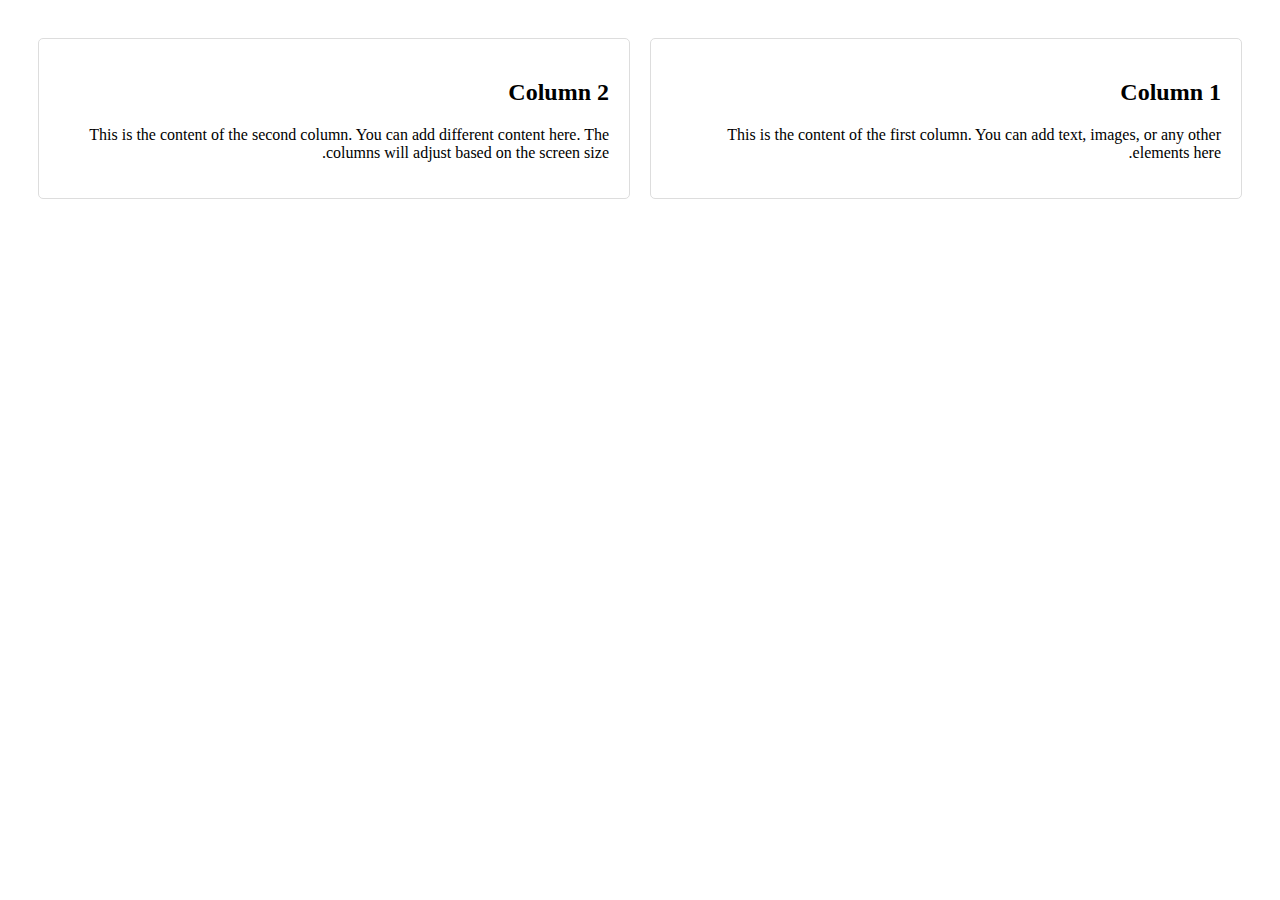
==== src/main/resources/templates/dashboard.html @ 59d4da1f "worked to dashboard (Security evaluator doesn't work)" ====
<html lang="fa" dir="rtl">
<head>
    <meta charset="UTF-8">
    <script th:src="@{/theme/js/jquery-3.7.1.min.js}"></script>
    <script th:src="@{/theme/js/bootstrap.min.js}"></script>
    <link rel="stylesheet" th:href="@{/theme/css/bootstrap.min.css}">
    <link rel="stylesheet" th:href="@{/theme/css/MainTheme.css}">
    <link rel="stylesheet" th:href="@{/fonts/Vazir.ttf}">
    <title>[[${title}]]</title>
    <style>
        .container {
            display: flex;
            flex-wrap: wrap;
            justify-content: space-between;
            padding: 20px;
        }

        .column {
            width: 600px;
            flex: 1;
            margin: 10px;
            padding: 20px;
            border: 1px solid #ddd;
            border-radius: 5px;
            box-sizing: border-box;
        }
    </style>
</head>
<body class="page">

    <div class="container">
        <div class="column">
            <h2>Column 1</h2>
            <p>This is the content of the first column. You can add text, images, or any other elements here.</p>
        </div>

        <div class="column">
            <h2>Column 2</h2>
            <p>This is the content of the second column. You can add different content here. The columns will adjust
                based on the screen size.</p>
        </div>
    </div>


    <div th:if="${toast != null}">
        <div th:insert="~{fragments/webToast :: toast}"></div>
    </div>


</body>
</html>
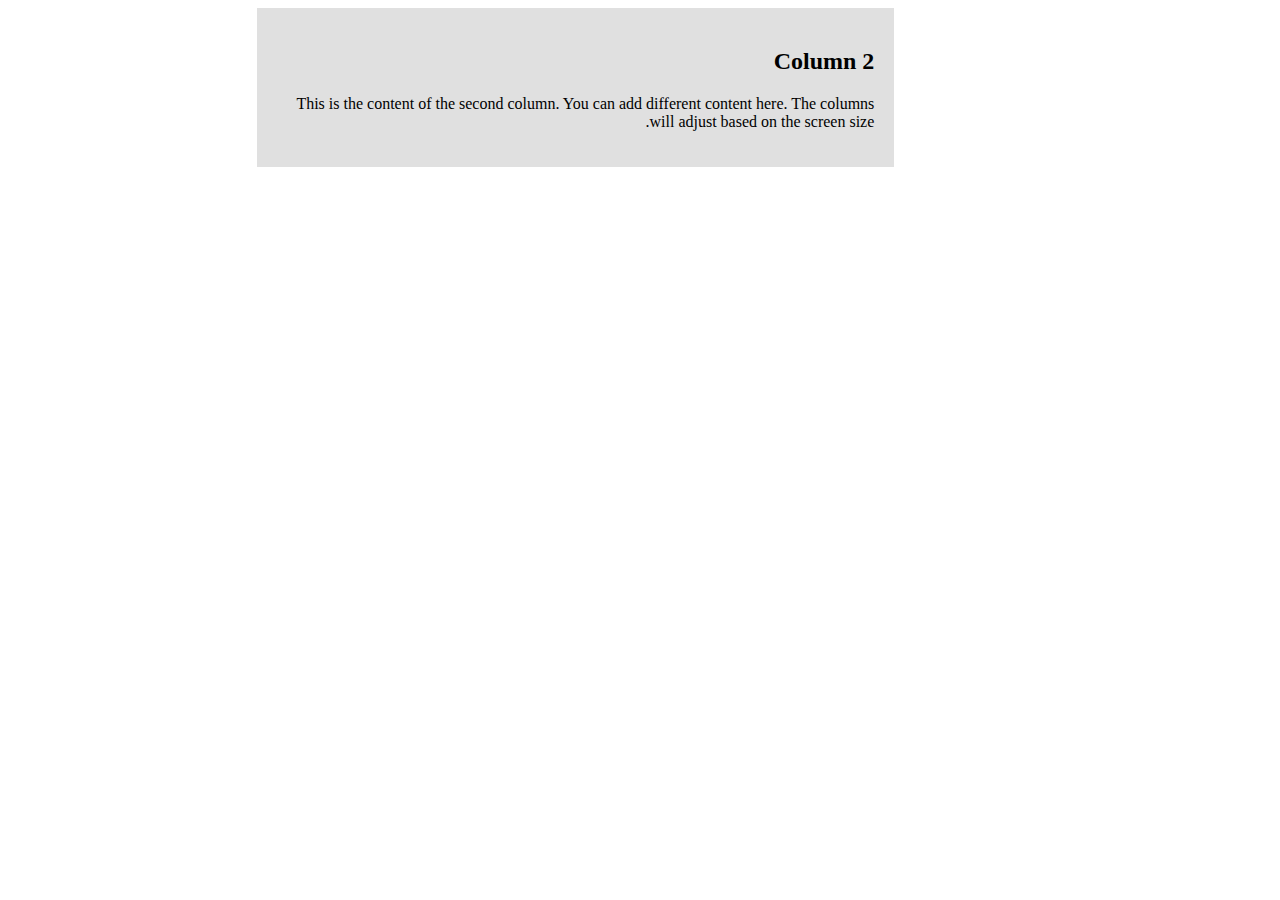
==== commit a08dc4f7: "Designing dashboard" ====
--- a/src/main/resources/templates/dashboard.html
+++ b/src/main/resources/templates/dashboard.html
@@ -9,36 +9,50 @@
     <title>[[${title}]]</title>
     <style>
         .container {
-            display: flex;
-            flex-wrap: wrap;
-            justify-content: space-between;
-            padding: 20px;
+            width: 80%;
+            margin: 0 auto;
         }
 
-        .column {
-            width: 600px;
-            flex: 1;
-            margin: 10px;
+        .right-div {
+            width: 28%;
+            float: right;
             padding: 20px;
-            border: 1px solid #ddd;
-            border-radius: 5px;
+            margin-left: 1%;
             box-sizing: border-box;
+        }
+
+        .left-div {
+            width: 70%;
+            float: right;
+            background-color: #e0e0e0;
+            padding: 20px;
+            box-sizing: border-box;
+        }
+
+        .clearfix::after {
+            content: "";
+            display: table;
+            clear: both;
         }
     </style>
 </head>
 <body class="page">
+<main style="max-width: 90%;">
 
-    <div class="container">
-        <div class="column">
-            <h2>Column 1</h2>
-            <p>This is the content of the first column. You can add text, images, or any other elements here.</p>
+    <div class="container block clearfix">
+
+        <div class="right-div">
+            <div th:insert="~{fragments/userInformation :: userInformation}"></div>
         </div>
 
-        <div class="column">
+        <div class="left-div">
             <h2>Column 2</h2>
             <p>This is the content of the second column. You can add different content here. The columns will adjust
                 based on the screen size.</p>
         </div>
+
+
+
     </div>
 
 
@@ -46,6 +60,6 @@
         <div th:insert="~{fragments/webToast :: toast}"></div>
     </div>
 
-
+</main>
 </body>
 </html>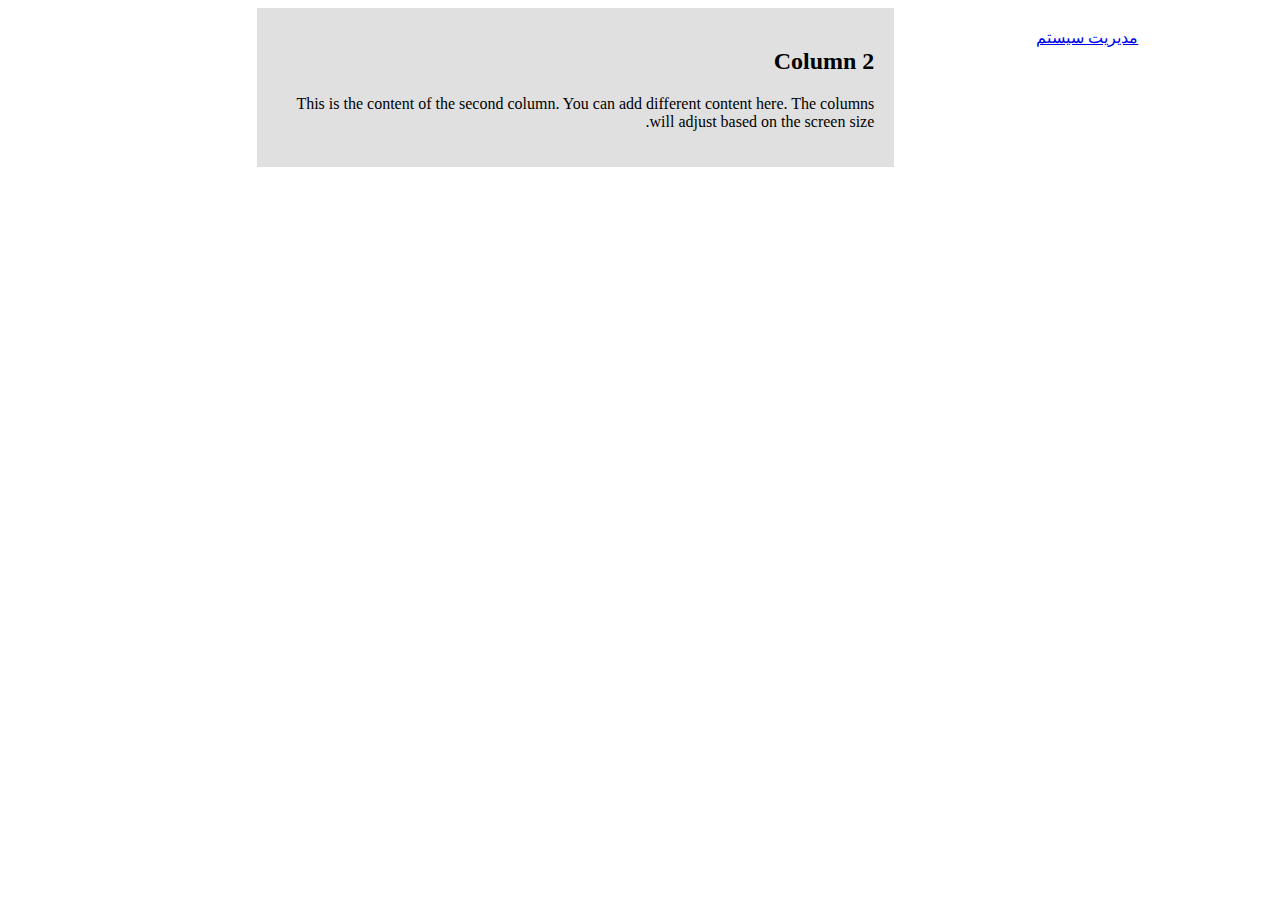
==== commit 05d1ff58: "Management Added" ====
--- a/src/main/resources/templates/dashboard.html
+++ b/src/main/resources/templates/dashboard.html
@@ -43,6 +43,9 @@
 
         <div class="right-div">
             <div th:insert="~{fragments/userInformation :: userInformation}"></div>
+            <div th:if="${isAdmin}">
+                <a href="dashboard/management" role="button" class="btn btn-primary btn-block">مدیریت سیستم</a>
+            </div>
         </div>
 
         <div class="left-div">
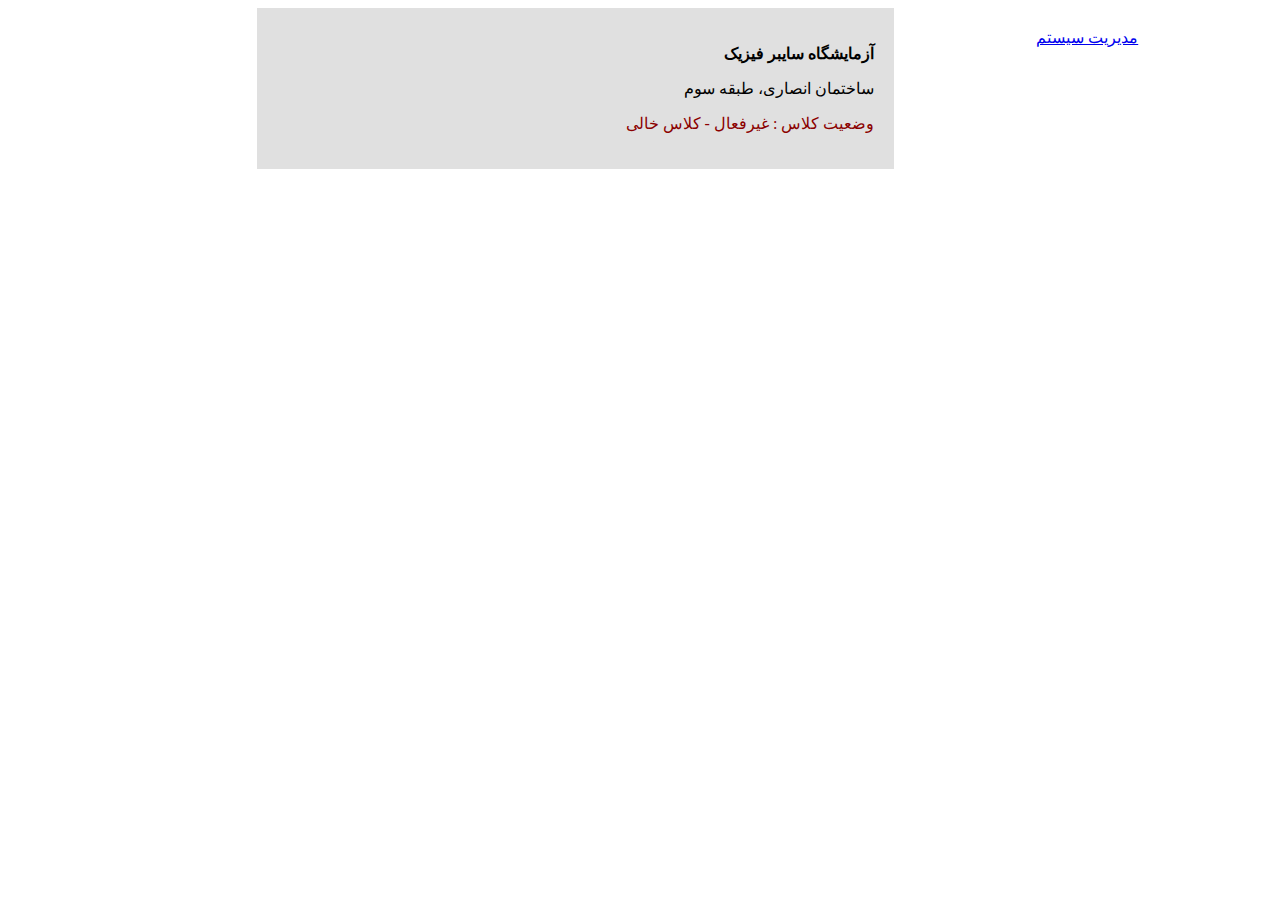
==== commit dacd9f32: "Motion Connected to class" ====
--- a/src/main/resources/templates/dashboard.html
+++ b/src/main/resources/templates/dashboard.html
@@ -49,9 +49,9 @@
         </div>
 
         <div class="left-div">
-            <h2>Column 2</h2>
-            <p>This is the content of the second column. You can add different content here. The columns will adjust
-                based on the screen size.</p>
+            <p><strong>آزمایشگاه سایبر فیزیک</strong></p>
+            <p>ساختمان انصاری، طبقه سوم</p>
+            <p style="color: darkred" id="statusP">وضعیت کلاس : غیرفعال - کلاس خالی</p>
         </div>
 
 
@@ -65,4 +65,27 @@
 
 </main>
 </body>
+<script>
+    setInterval(function()
+    {
+        $.ajax({
+            type:"post",
+            url:"dashboard/checkIsClassActive",
+            datatype:"html",
+            success:function(data)
+            {
+                if(data){
+                    $("#statusP").css("color" , "darkgreen");
+                    $("#statusP").text("وضعیت کلاس : فعال - حضور افراد");
+                    console.log("true");
+                }else{
+                    $("#statusP").css("color" , "darkred");
+                    $("#statusP").text("وضعیت کلاس : غیرفعال - کلاس خالی");
+                    console.log("false");
+
+                }
+            }
+        });
+    }, 500);//time in milliseconds
+</script>
 </html>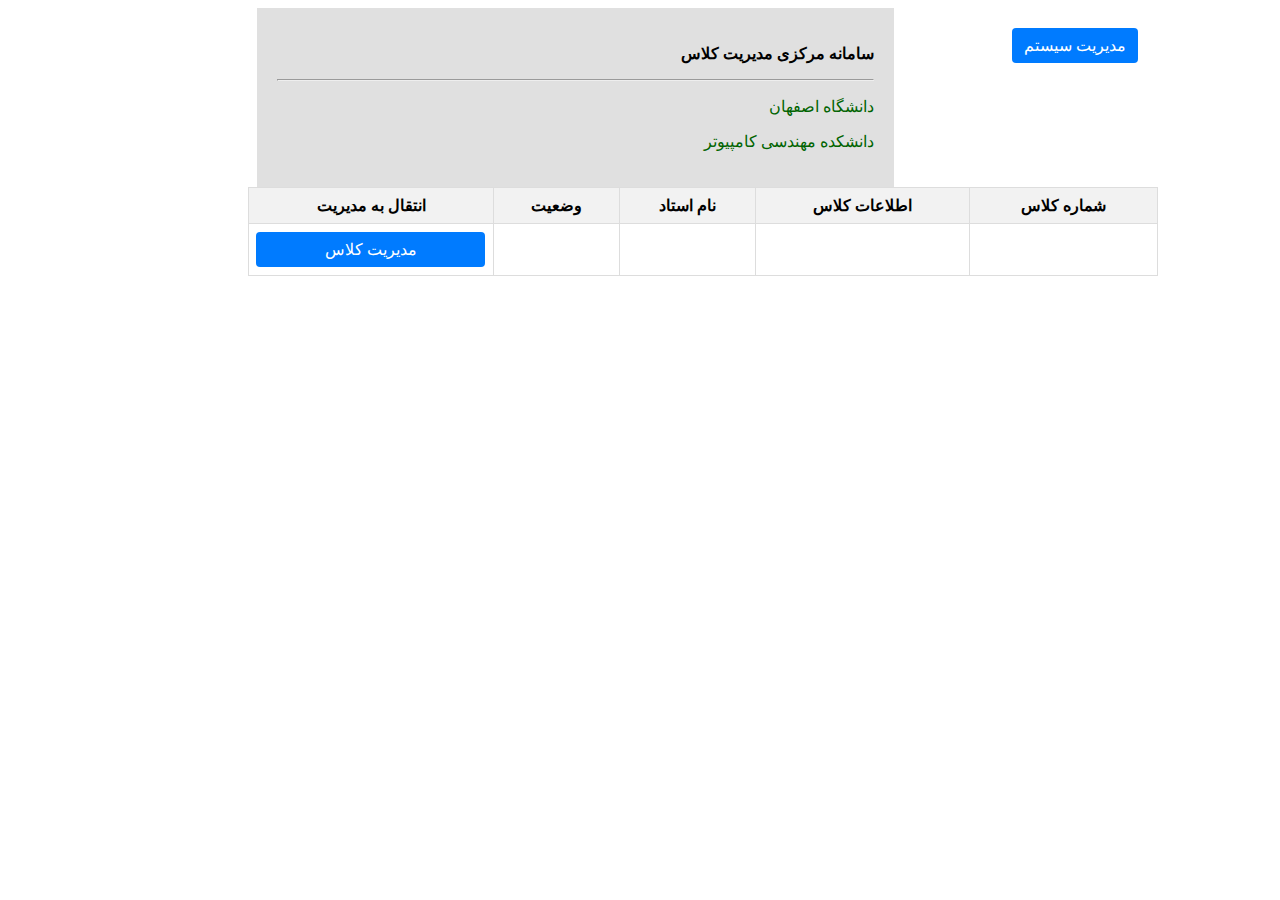
==== commit b58f4788: "update status loop" ====
--- a/src/main/resources/templates/dashboard.html
+++ b/src/main/resources/templates/dashboard.html
@@ -34,6 +34,37 @@
             display: table;
             clear: both;
         }
+
+        /* Add some basic styling to the table */
+        table {
+            width: 100%;
+            border-collapse: collapse;
+            margin-top: 20px;
+        }
+
+        th, td {
+            border: 1px solid #ddd;
+            padding: 8px;
+            text-align: center;
+        }
+
+        th {
+            background-color: #f2f2f2;
+        }
+
+        /* Style the "Manage Class" button */
+        .btn-primary {
+            background-color: #007bff;
+            color: #fff;
+            text-decoration: none;
+            padding: 8px 12px;
+            display: inline-block;
+            border-radius: 4px;
+        }
+
+        .btn-primary:hover {
+            background-color: #0056b3;
+        }
     </style>
 </head>
 <body class="page">
@@ -49,11 +80,36 @@
         </div>
 
         <div class="left-div">
-            <p><strong>آزمایشگاه سایبر فیزیک</strong></p>
-            <p>ساختمان انصاری، طبقه سوم</p>
-            <p style="color: darkred" id="statusP">وضعیت کلاس : غیرفعال - کلاس خالی</p>
+            <p><strong>سامانه مرکزی مدیریت کلاس</strong></p>
+            <hr class="hr-xs" style="margin-bottom: 10px;">
+            <p style="color: darkgreen">دانشگاه اصفهان</p>
+            <p style="color: darkgreen">دانشکده مهندسی کامپیوتر</p>
         </div>
 
+
+        <table style="border: 1px;">
+            <thead>
+            <tr>
+                <th>شماره کلاس</th>
+                <th>اطلاعات کلاس</th>
+                <th>نام استاد</th>
+                <th>وضعیت</th>
+                <th>انتقال به مدیریت</th>
+            </tr>
+            </thead>
+            <tbody>
+            <!-- Iterate over the list of students and generate table rows -->
+            <tr th:each="course : ${courses}">
+                <td th:text="${course.id}"></td>
+                <td th:text="${course.information}"></td>
+                <td th:text="${course.teacher.name + ' ' + course.teacher.lastName}"></td>
+                <td th:id="${'courseStatus' + course.id}"></td>
+                <!-- Create a link to a student details page -->
+                <td><a class="btn btn-primary" th:href="@{/dashboard/class/{id}(id=${course.id})}"
+                       style="width: 90%">مدیریت کلاس</a></td>
+            </tr>
+            </tbody>
+        </table>
 
 
     </div>
@@ -66,20 +122,29 @@
 </main>
 </body>
 <script>
-    setInterval(function()
-    {
+    setInterval(function () {
         $.ajax({
-            type:"post",
-            url:"dashboard/checkIsClassActive",
-            datatype:"html",
-            success:function(data)
-            {
-                if(data){
-                    $("#statusP").css("color" , "darkgreen");
+            type: "post",
+            url: "dashboard/checkIsClassActive",
+            datatype: "html",
+            success: function (data) {
+                $.each(data, function (key , value) {
+                    console.log(key + " : " + value);
+
+                    if (value) {
+                        $("#courseStatus" + key).css("color", "darkgreen");
+                        $("#courseStatus" + key).text("فعال - حضور افراد");
+                    } else {
+                        $("#courseStatus" + key).css("color", "darkred");
+                        $("#courseStatus" + key).text("غیرفعال - کلاس خالی");
+                    }
+                });
+                if (data) {
+                    $("#statusP").css("color", "darkgreen");
                     $("#statusP").text("وضعیت کلاس : فعال - حضور افراد");
                     console.log("true");
-                }else{
-                    $("#statusP").css("color" , "darkred");
+                } else {
+                    $("#statusP").css("color", "darkred");
                     $("#statusP").text("وضعیت کلاس : غیرفعال - کلاس خالی");
                     console.log("false");
 
